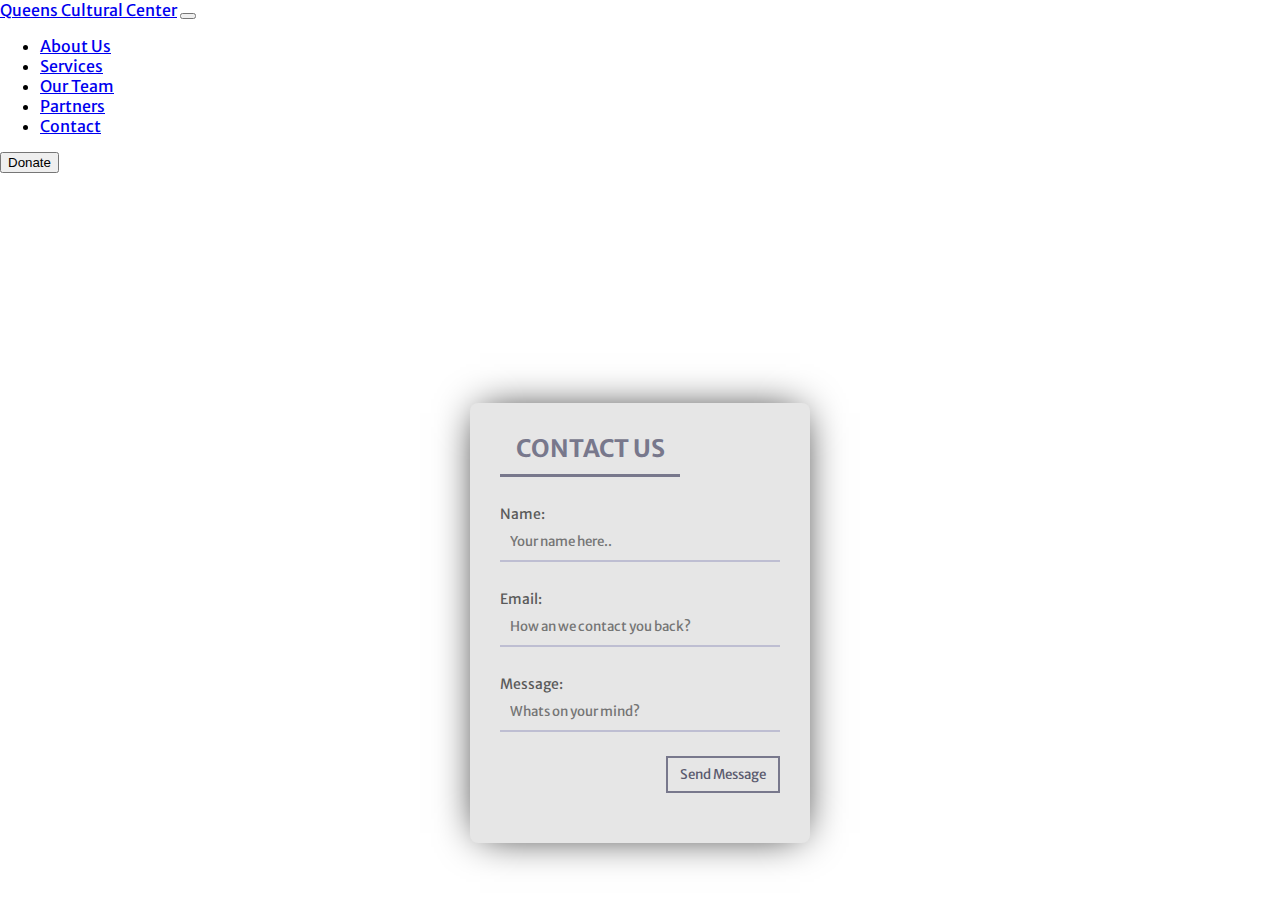
==== contact.html @ 24ef7c6c "Saving yeet" ====
<!DOCTYPE <!DOCTYPE html>
<html>

<head>
    <title>QCC</title>
    <!--boostrap-->
    <link rel="stylesheet" href="https://stackpath.bootstrapcdn.com/bootstrap/4.1.3/css/bootstrap.min.css" integrity="sha384-MCw98/SFnGE8fJT3GXwEOngsV7Zt27NXFoaoApmYm81iuXoPkFOJwJ8ERdknLPMO" crossorigin="anonymous">
    <link rel="stylesheet" href="https://maxcdn.bootstrapcdn.com/font-awesome/4.6.3/css/font-awesome.min.css">
    <!--Font awesome -->
    <link rel="stylesheet" href="https://use.fontawesome.com/releases/v5.4.1/css/all.css" integrity="sha384-5sAR7xN1Nv6T6+dT2mhtzEpVJvfS3NScPQTrOxhwjIuvcA67KV2R5Jz6kr4abQsz" crossorigin="anonymous">
    <!-- Google Font-->
    <link href="https://fonts.googleapis.com/css?family=Merriweather+Sans:400,400i,700,900|Nunito" rel="stylesheet">
    <link href="https://fonts.googleapis.com/css?family=Vast+Shadow" rel="stylesheet">
    <!--External Link-->
    <link rel="stylesheet" type="text/css" href="style.css">
</head>
<!--Navigation-->
<nav class="navbar navbar-expand-lg fixed-top navbar-dark bg-dark">
    <a href="index.html" class="navbar-brand">Queens Cultural Center</a>
    <button class="navbar-toggler" type="button" data-toggle="collapse" data-target="#navbarNav" aria-controls="navbarNav" aria-expanded="false" aria-label="Toggle navigation">
            <span class="navbar-toggler-icon"></span>
          </button>
    <div class="collapse navbar-collapse" id="navbarNav">
        <ul class="navbar-nav ml-auto">
            <li class="nav-item"><a href="#about" class="nav-link">About Us</a></li>
            <li class="nav-item"><a href="#services" class="nav-link">Services</a></li>
            <li class="nav-item"><a href="#team" class="nav-link">Our Team</a></li>
            <li class="nav-item"><a href="#partners" class="nav-link">Partners</a></li>
            <li class="nav-item"><a href="contact.html" class="nav-link">Contact</a></li>
        </ul>
        <a href="donate.html" class="nav-link"><button class="btn btn-success">Donate</button></a>
    </div>
</nav>

<div class="contactus" id="contactus">
    
<form class="form">
    <h2>CONTACT US</h2>
    <p type="Name:"><input placeholder="Your name here.."></input>
    </p>
    <p type="Email:"><input placeholder="How an we contact you back? "></input>
    </p>
    <p type="Message:"><input placeholder="Whats on your mind?"></input>
    </p>
    <button onclick="home()">Send Message</button>
    </div>
</form>
</html>
---- style.css ----
* {
  box-sizing: border-box;
}

h2 {
    text-align:center !important;
    margin: 1em;
    font-family: "Merriweather Sans", sans-serif;
}
nav {
  font-family: "Merriweather Sans", sans-serif;
}
body {
  padding-top: -70px;
}
.container {
    padding: 1%;
}
/*About Us*/
.about {
    margin-bottom: 2em;
    text-align: center;
}


/*Services*/
#services{
    text-align:center;
    padding:10px;
}
#services a{
  color:white !important;
}
.flip-card {
  height:200px;
  perspective: 1000px; /* Remove this if you don't want the 3D effect */
  margin-bottom: 20px;
}

/* This container is needed to position the front and back side */
.flip-card-inner {
  position: relative;
  width: 100%;
  height: 100%;
  text-align: center;
  transition: transform 1s;
  transform-style: preserve-3d;
 
}

/* Do an horizontal flip when you move the mouse over the flip box container */
.flip-card:hover .flip-card-inner {
  transform: rotateY(180deg);
}

/* Position the front and back side */
.flip-card-front, .flip-card-back {
  position: absolute;
  width: 100%;
  height: 200px;
  backface-visibility: hidden;
  border:2px solid ;
}

/* Style the front side (fallback if image is missing) */
.flip-card-front {
  background-color: #fff;
  color: black;
}

/* Style the back side */
.flip-card-back {
  background-color: #fff;
  transform: rotateY(180deg);
}

/* Carousel */
body,
#slider,
.wrap,
.slide-content {
  margin: 0;
  padding: 0;
  font-family: "Nunito", Helvetica, sans-serif;
  width: 100%;
  height: 100vh;
  overflow-x: hidden;
}

.wrap {
  position: relative;
}

.slide {
  background-size: cover;
  background-position: center;
  background-repeat: no-repeat;
}

.slide1 {
  background-image: url("https://i.postimg.cc/Zq1jtV8g/pexels-photo-1604991.jpg");
}
.slide2 {
  background-image: url("https://i.postimg.cc/tgRzXk48/md-duran-628447-unsplash.jpg");
}
.slide3 {
  background-image: url("https://i.postimg.cc/HLLQGLSg/nicole-honeywill-703542-unsplash.jpg");
}

.slide-content {
  display: flex;
  flex-direction: column;
  justify-content: center;
  align-items: center;
  text-align: center;
}

.slide-content span {
  font-size: 5rem;
  color: #000;
  font-family: 'Vast Shadow', cursive;
  text-shadow:
		-2px -1px 0 #fff,
		2px -1px 0 #fff,
		-2px 1px 0 #fff,
		2px 1px 0 #fff;
 /* background-color: #cfc ;
  padding: 0.5%;
  border: 1px solid green ;
  opacity: 0.9;
  */
}

.arrow {
  cursor: pointer;
  position: absolute;
  top: 50%;
  margin-top: -35px;
  width: 0;
  height: 0;
  border-style: solid;
}

#arrow-left {
  border-width: 30px 40px 30px 0;
  border-color: transparent #fff transparent transparent;
  left: 0;
  margin-left: 30px;
}

#arrow-right {
  border-width: 30px 0 30px 40px;
  border-color: transparent transparent transparent #fff;
  right: 0;
  margin-right: 30px;
}


/*Footer*/

.footer p{
    color: white;
}
.footer {
    color: white;
    text-align: left;
}

/* Partners */
.partner {
    width: 25em;
    height: 8em;
}

.partners h2{
  font-family: 'Merriweather Sans', cursive;
}
.partners {
    margin-top: 0em;
  
}

.partners .col-md-4{
  margin-right: 40px;
}
/*Exhibits*/
#exhibits h2{
  text-align: center;
  font-family: 'Merriweather Sans', cursive;
}
#exhibit p{
  font-family: 'Noto Sans SC', sans-serif;
}
strong{
  font-family: 'Merriweather Sans', sans-serif;
}
#exhibit img{
  width:200px;
  height:150px;
}

/*Contact Us*/
.form {
    width: 340px;
    height: 440px;
    background: #e6e6e6;
    border-radius: 8px;
    box-shadow: 0 0 40px -10px #000;
    margin: calc(50vh - 220px) auto;
    padding: 20px 30px;
    max-width: calc(100vw - 40px);
    box-sizing: border-box;
    font-family: 'Merriweather Sans',
    sans-serif;
    position: relative
}

#contactus h2 {
    margin: 10px 0;
    padding-bottom: 10px;
    width: 180px;
    color: #78788c;
    border-bottom: 3px solid #78788c
}

#contactus input {
    width: 100%;
    padding: 10px;
    box-sizing: border-box;
    background: none;
    outline: none;
    resize: none;
    border: 0;
    font-family: 'Merriweather Sans', sans-serif;
    transition: all .3s;
    border-bottom: 2px solid #bebed2
}

#contactus input:focus {
    border-bottom: 2px solid #78788c
}

#contactus p:before {
    content: attr(type);
    display: block;
    margin: 28px 0 0;
    font-size: 14px;
    color: #5a5a5a
}

#contactus button {
    float: right;
    padding: 8px 12px;
    margin: 8px 0 0;
    font-family: 'Merriweather Sans', sans-serif;
    border: 2px solid #78788c;
    background: #e6e6e6;
    color: #5a5a6e;
    cursor: pointer;
    transition: all .3s
}

#contactus button:hover {
    background: #78788c;
    color: #fff
}

#contactus div {
    content: 'Hi';
    position: absolute;
    bottom: -15px;
    right: -20px;
    background: #50505a;
    color: #fff;
    width: 320px;
    padding: 16px 4px 16px 0;
    border-radius: 6px;
    font-size: 13px;
    box-shadow: 10px 10px 40px -14px #000
}

#contactus span {
    margin: 0 5px 0 15px
}
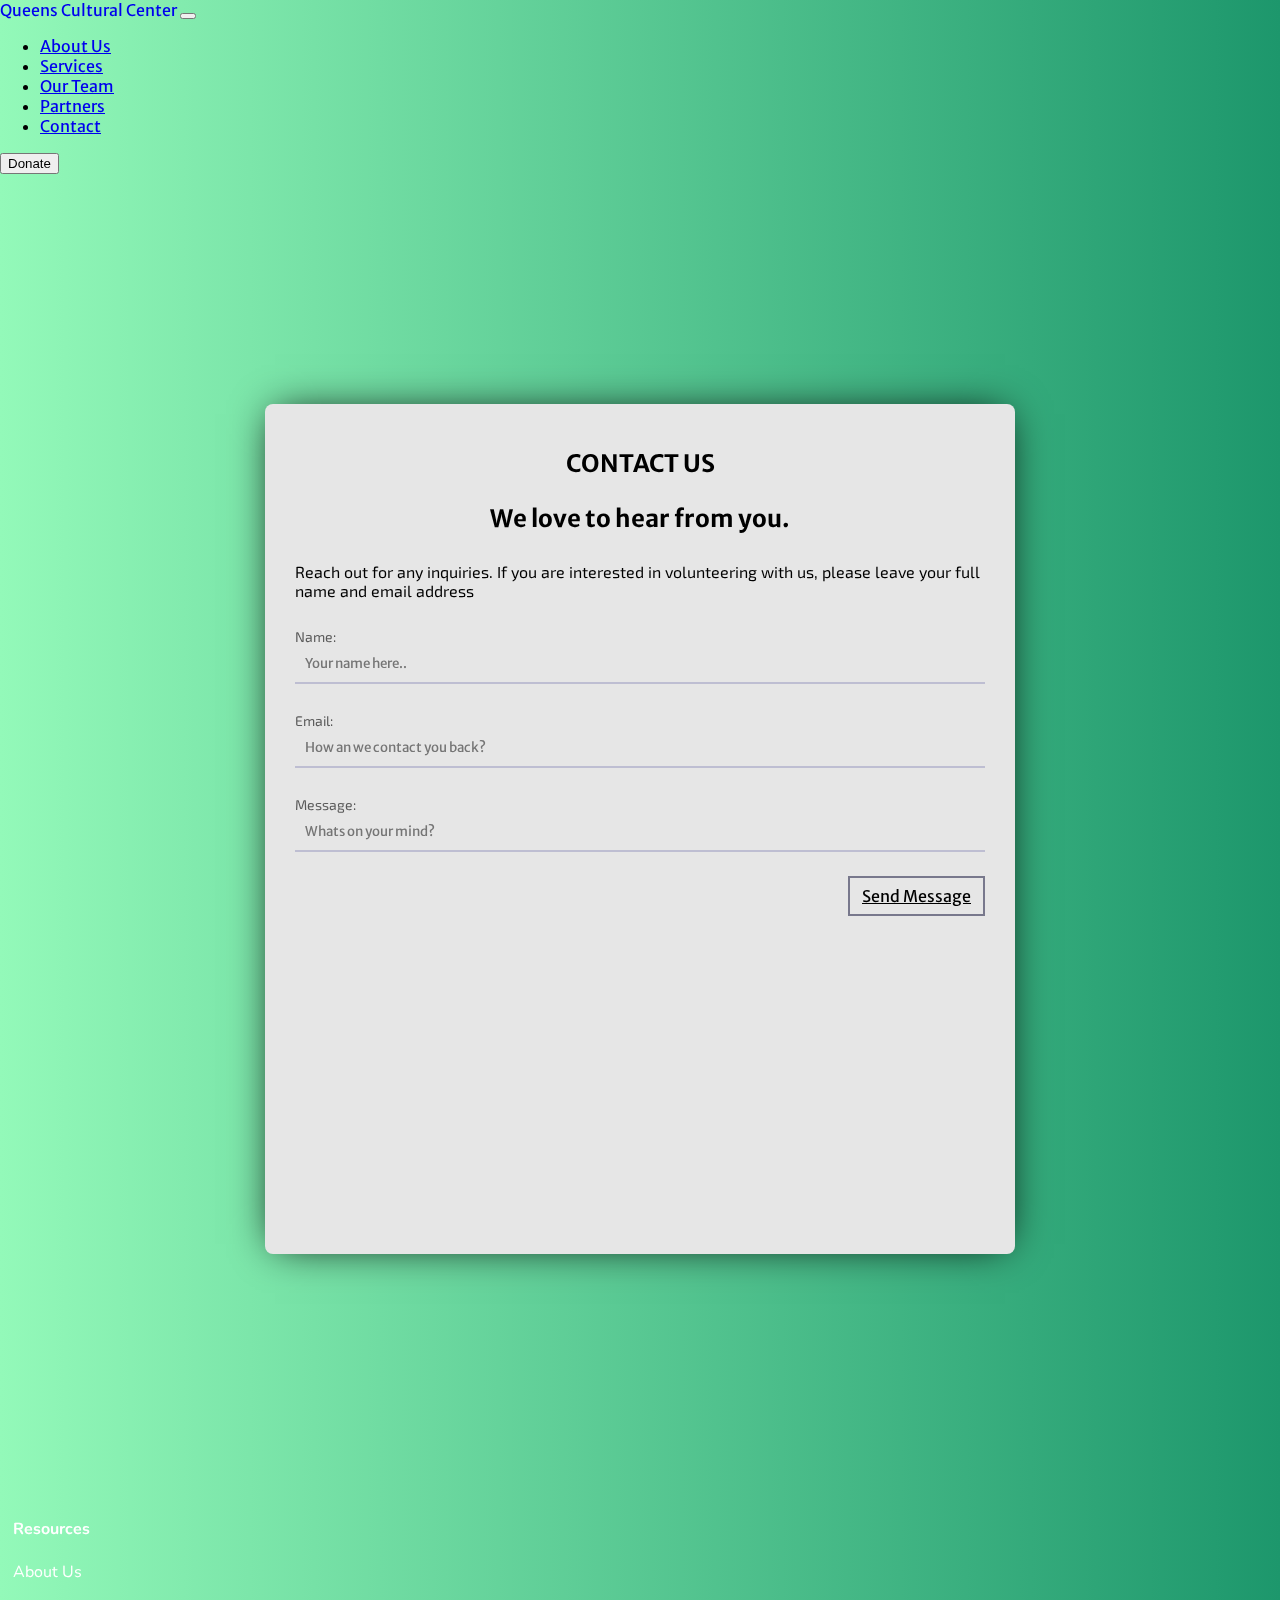
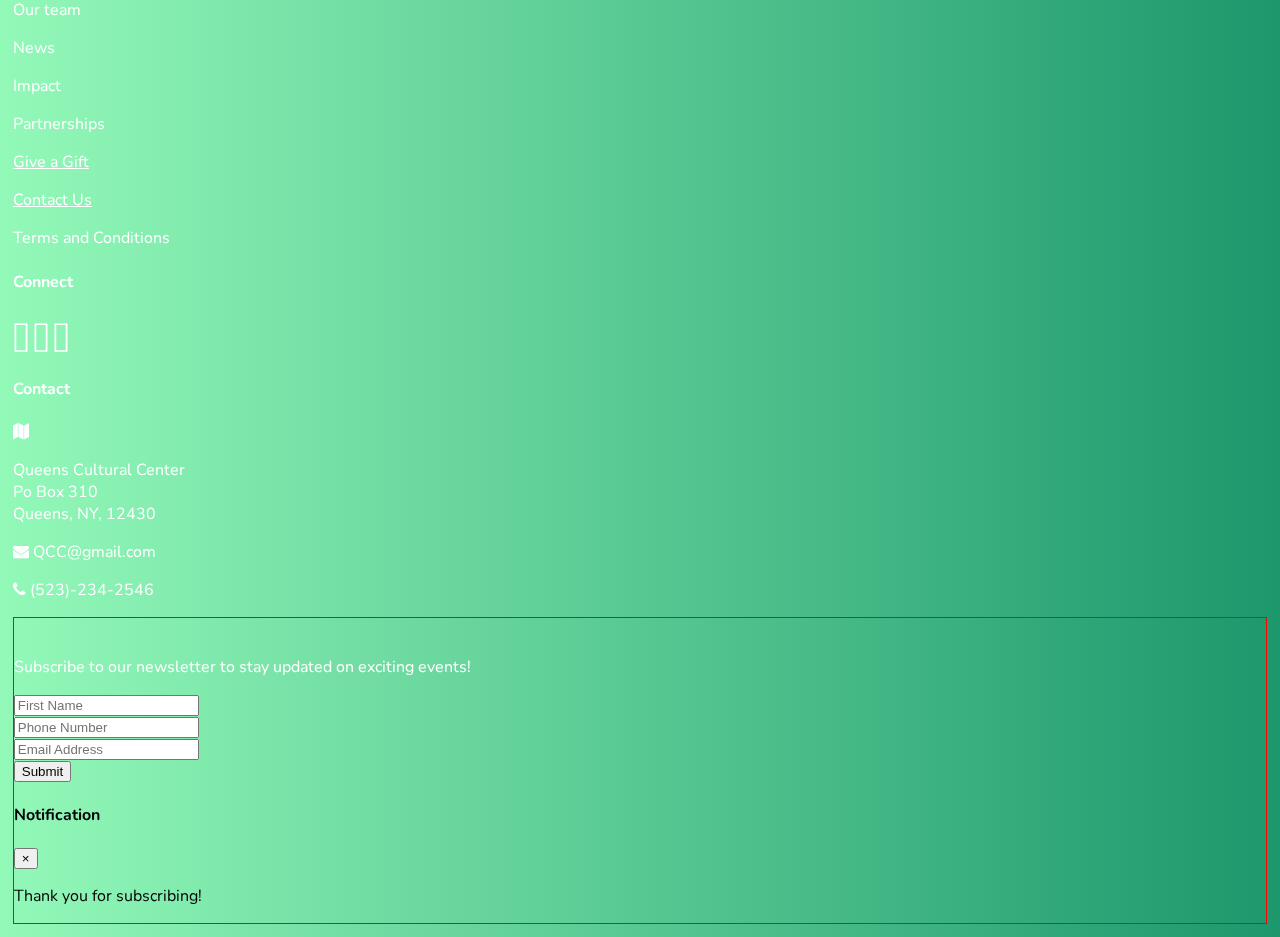
==== commit 92149f08: "donate draft" ====
--- a/contact.html
+++ b/contact.html
@@ -1,4 +1,4 @@
-<!DOCTYPE <!DOCTYPE html>
+<!DOCTYPE html>
 <html>
 
 <head>
@@ -11,38 +11,109 @@
     <!-- Google Font-->
     <link href="https://fonts.googleapis.com/css?family=Merriweather+Sans:400,400i,700,900|Nunito" rel="stylesheet">
     <link href="https://fonts.googleapis.com/css?family=Vast+Shadow" rel="stylesheet">
+    <link href="https://fonts.googleapis.com/css?family=Exo+2:600" rel="stylesheet">
     <!--External Link-->
     <link rel="stylesheet" type="text/css" href="style.css">
 </head>
-<!--Navigation-->
-<nav class="navbar navbar-expand-lg fixed-top navbar-dark bg-dark">
-    <a href="index.html" class="navbar-brand">Queens Cultural Center</a>
-    <button class="navbar-toggler" type="button" data-toggle="collapse" data-target="#navbarNav" aria-controls="navbarNav" aria-expanded="false" aria-label="Toggle navigation">
+
+<body class="backgroundColour">
+    <!--Navigation-->
+    <nav class="navbar navbar-expand-lg fixed-top navbar-dark bg-dark">
+        <a href="index.html" class="navbar-brand">Queens Cultural Center</a>
+        <button class="navbar-toggler" type="button" data-toggle="collapse" data-target="#navbarNav" aria-controls="navbarNav" aria-expanded="false" aria-label="Toggle navigation">
             <span class="navbar-toggler-icon"></span>
           </button>
-    <div class="collapse navbar-collapse" id="navbarNav">
-        <ul class="navbar-nav ml-auto">
-            <li class="nav-item"><a href="#about" class="nav-link">About Us</a></li>
-            <li class="nav-item"><a href="#services" class="nav-link">Services</a></li>
-            <li class="nav-item"><a href="#team" class="nav-link">Our Team</a></li>
-            <li class="nav-item"><a href="#partners" class="nav-link">Partners</a></li>
-            <li class="nav-item"><a href="contact.html" class="nav-link">Contact</a></li>
-        </ul>
-        <a href="donate.html" class="nav-link"><button class="btn btn-success">Donate</button></a>
+        <div class="collapse navbar-collapse" id="navbarNav">
+            <ul class="navbar-nav ml-auto">
+                <li class="nav-item"><a href="#about" class="nav-link">About Us</a></li>
+                <li class="nav-item"><a href="#services" class="nav-link">Services</a></li>
+                <li class="nav-item"><a href="#team" class="nav-link">Our Team</a></li>
+                <li class="nav-item"><a href="#partners" class="nav-link">Partners</a></li>
+                <li class="nav-item"><a href="contact.html" class="nav-link">Contact</a></li>
+            </ul>
+            <a href="donate.html" class="nav-link"><button class="btn btn-success">Donate</button></a>
+        </div>
+    </nav>
+
+    <div id="contactus">
+    <img id="backgroundimage" src="https://www.tripsavvy.com/thmb/2Vu-qzpKFA5lOaHjBkcj-Ft8VZo=/960x0/filters:no_upscale():max_bytes(150000):strip_icc()/GettyImages-543161531-599e915d6f53ba00103ae5b0.jpg" border="0" alt="">
+        <form class="form">
+            <h2>CONTACT US</h2>
+            <strong><h2>We love to hear from you.</h2></strong>
+            <p>
+                Reach out for any inquiries. If you are interested in volunteering with us, please leave your full name and email address
+            </p>
+            <p type="Name:"><input placeholder="Your name here.."></input>
+            </p>
+            <p type="Email:"><input placeholder="How an we contact you back? "></input>
+            </p>
+            <p type="Message:"><input placeholder="Whats on your mind?"></input>
+            </p>
+            <a class="message" href="#">Send Message</a>
     </div>
-</nav>
+    </form>
+    <script type="text/javascript" src="javascript.js"></script>
+    
+<!--Footer-->
+    <div class="footer footer-dark bg-dark" id="footer">
+        <div class="container">
+            <div class="row">
+                <div class="col-lg-3 col-md-3">
+                    <h4>Resources</h4>
+                    <p>About Us</p>
+                    <p>Our team</p>
+                    <p>News</p>
+                    <p>Impact</p>
+                    <p>Partnerships</p>
+                    <p><a href="donate.html">Give a Gift</a></p>
+                    <p><a href="contact.html">Contact Us</a></p>
+                    <p>Terms and Conditions</p>
+                </div>
+                <div class="col-lg-2 col-md-2">
+                    <h4>Connect</h4>
+                    <p>
+                        <i class="fab fa-facebook-f fa-2x"></i>
+                        <i class="fab fa-twitter fa-2x"></i>
+                        <i class="fab fa-linkedin fa-2x"></i>
+                    </p>
+                </div>
+                <div class="col-lg-3 col-md-3">
+                    <h4>Contact</h4>
+                    <i class="fa fa-map"></i>
+                    <p>
+                        Queens Cultural Center
+                        <br> Po Box 310</br>
+                        Queens, NY, 12430
+                    </p>
+                    <p><i class="fa fa-envelope"></i> QCC@gmail.com</p>
+                    <p><i class="fa fa-phone"></i> (523)-234-2546</p>
+                </div>
+                <div class="boxed col-lg-4 col-md-4"><br>
+                    <p>Subscribe to our newsletter to stay updated on exciting events!</p>
+                    <input id="First Name" type="text" class="form-control" placeholder="First Name" aria-label="" area-describedby="basic-addon1"><br>
+                    <input id="phone num" type="text" class="form-control" placeholder="Phone Number" aria-label="" area-describedby="basic-addon1"><br>
+                    <input id="Email" type="text" class="form-control" placeholder="Email Address" aria-label="" area-describedby="basic-addon1"><br>
+                    <div class="input-group-append">
+                        <button class="btn btn-primary" type="button" data-toggle="modal" data-target="#myModal" onClick="clearText();">Submit</button>
+                    </div>
+                    <div class="modal fade" id="myModal">
+                        <div class="modal-dialog">
+                            <div class="modal-content">
+                                <div class="modal-header">
+                                    <h4 class="modal-title">Notification</h4>
+                                    <button type="button" class="close" data-dismiss="modal">&times;</button>
+                                </div>
+                                <div class="modal-body">
+                                    <p>Thank you for subscribing!</p>
+                                </div>
+                            </div>
+                        </div>
+                    </div>
+                </div>
+            </div>
+        </div>
+    </div>
 
-<div class="contactus" id="contactus">
-    
-<form class="form">
-    <h2>CONTACT US</h2>
-    <p type="Name:"><input placeholder="Your name here.."></input>
-    </p>
-    <p type="Email:"><input placeholder="How an we contact you back? "></input>
-    </p>
-    <p type="Message:"><input placeholder="Whats on your mind?"></input>
-    </p>
-    <button onclick="home()">Send Message</button>
-    </div>
-</form>
+</body>
+
 </html>
--- a/style.css
+++ b/style.css
@@ -3,41 +3,65 @@
 }
 
 h2 {
-    text-align:center !important;
-    margin: 1em;
-    font-family: "Merriweather Sans", sans-serif;
-}
+  text-align: center !important;
+  margin: 1em;
+  font-family: "Merriweather Sans", sans-serif;
+}
+a:hover {
+  text-decoration: none;
+}
+
 nav {
   font-family: "Merriweather Sans", sans-serif;
 }
+
 body {
   padding-top: -70px;
 }
+
 .container {
-    padding: 1%;
-}
+  padding: 1%;
+}
+
 /*About Us*/
+.about h2{
+background-color: #DF2740;
+color:#fff;
+}
 .about {
-    margin-bottom: 2em;
-    text-align: center;
-}
-
+  margin-bottom: 2em;
+  text-align: center;
+}
+
+.about p{
+  font-size: 25px;
+  font-family: 'Merriweather', serif;
+}
 
 /*Services*/
-#services{
-    text-align:center;
-    padding:10px;
-}
-#services a{
-  color:white !important;
-}
+
+#services {
+  text-align: center;
+  padding: 10px;
+}
+
+#services a {
+  color: white !important;
+}
+
 .flip-card {
-  height:200px;
-  perspective: 1000px; /* Remove this if you don't want the 3D effect */
+  height: 200px;
+  perspective: 1000px;
+  /* Remove this if you don't want the 3D effect */
   margin-bottom: 20px;
 }
 
+#serviceHeader{
+  background-color:#23788A;
+  color:#fff;
+}
 /* This container is needed to position the front and back side */
+
 .flip-card-inner {
   position: relative;
   width: 100%;
@@ -45,36 +69,44 @@
   text-align: center;
   transition: transform 1s;
   transform-style: preserve-3d;
- 
+
 }
 
 /* Do an horizontal flip when you move the mouse over the flip box container */
+
 .flip-card:hover .flip-card-inner {
   transform: rotateY(180deg);
 }
 
 /* Position the front and back side */
-.flip-card-front, .flip-card-back {
+
+.flip-card-front,
+.flip-card-back {
   position: absolute;
   width: 100%;
   height: 200px;
   backface-visibility: hidden;
-  border:2px solid ;
+  border: 2px solid;
+  
 }
 
 /* Style the front side (fallback if image is missing) */
+
 .flip-card-front {
   background-color: #fff;
   color: black;
 }
 
 /* Style the back side */
+
 .flip-card-back {
   background-color: #fff;
   transform: rotateY(180deg);
 }
 
+
 /* Carousel */
+
 body,
 #slider,
 .wrap,
@@ -100,9 +132,11 @@
 .slide1 {
   background-image: url("https://i.postimg.cc/Zq1jtV8g/pexels-photo-1604991.jpg");
 }
+
 .slide2 {
   background-image: url("https://i.postimg.cc/tgRzXk48/md-duran-628447-unsplash.jpg");
 }
+
 .slide3 {
   background-image: url("https://i.postimg.cc/HLLQGLSg/nicole-honeywill-703542-unsplash.jpg");
 }
@@ -119,16 +153,10 @@
   font-size: 5rem;
   color: #000;
   font-family: 'Vast Shadow', cursive;
-  text-shadow:
-		-2px -1px 0 #fff,
-		2px -1px 0 #fff,
-		-2px 1px 0 #fff,
-		2px 1px 0 #fff;
- /* background-color: #cfc ;
-  padding: 0.5%;
-  border: 1px solid green ;
-  opacity: 0.9;
-  */
+  text-shadow: -2px -1px 0 #fff,
+  2px -1px 0 #fff,
+  -2px 1px 0 #fff,
+  2px 1px 0 #fff;
 }
 
 .arrow {
@@ -155,131 +183,324 @@
   margin-right: 30px;
 }
 
+/*team*/
+#member{
+    width:300px;
+    height:300px;
+    display:inline-block;
+    position:relative;
+    transition:.3s;
+}
+
+#member img{
+    width:100%;
+    height:100%;
+    transition:.3s;
+    border-radius:4px;
+}
+
+#member:hover img{
+    filter:blur(2px);
+    box-shadow:0 0 16px cyan;
+}
+
+#member :not(img){
+    position:absolute;
+    z-index:1;
+    top:30%;
+    width:100%;
+    text-align:center;
+    color:#CD3413;
+    opacity:0;
+    transition:.3s;
+}
+
+#member:hover :not(img){
+    opacity:1;
+}
+
+#member h3{
+    right:10px;
+}
+#member h4{
+    top:50px;
+    right:10px;
+}
+
+
 
 /*Footer*/
 
-.footer p{
-    color: white;
+.footer p {
+  color: white;
+}
+
+.footer a{
+  color:#fff;
 }
 .footer {
-    color: white;
-    text-align: left;
-}
+  color: white;
+  text-align: left;
+}
+#footer .boxed {
+  border: 1px solid red;
+}
+
 
 /* Partners */
-.partner {
-    width: 25em;
-    height: 8em;
-}
-
-.partners h2{
+
+.partners {
+  background-color: green;
+}
+
+.partners h2 {
   font-family: 'Merriweather Sans', cursive;
-}
+  color: #fff;
+  background-color: #914a2b;
+  text-align: center !important;
+}
+
+.partners img{
+  width: 250px;
+  height: 250px;
+  opacity: 0.6;
+  cursor: pointer;
+  margin: 10px ;
+  transition: all 500ms ease-in-out;
+}
+
 .partners {
-    margin-top: 0em;
-  
-}
-
-.partners .col-md-4{
-  margin-right: 40px;
-}
+  margin-top: 7em;
+  margin-bottom: 7em;
+
+}
+
+.partners img:hover{
+  opacity: 1.0;
+}
+
+
+
+
+
 /*Exhibits*/
-#exhibits h2{
+
+#exhibits h2 {
   text-align: center;
   font-family: 'Merriweather Sans', cursive;
 }
-#exhibit p{
+
+#exhibit p {
   font-family: 'Noto Sans SC', sans-serif;
 }
-strong{
+
+strong {
   font-family: 'Merriweather Sans', sans-serif;
 }
-#exhibit img{
-  width:200px;
-  height:150px;
+
+#exhibit img {
+  width: 200px;
+  height: 150px;
 }
 
 /*Contact Us*/
+.backgroundColour {
+  background: #1D976C;  /* fallback for old browsers */
+  background: -webkit-linear-gradient(to right, #93F9B9, #1D976C);  /* Chrome 10-25, Safari 5.1-6 */
+  background: linear-gradient(to right, #93F9B9, #1D976C); /* W3C, IE 10+/ Edge, Firefox 16+, Chrome 26+, Opera 12+, Safari 7+ */
+
+}
 .form {
-    width: 340px;
-    height: 440px;
-    background: #e6e6e6;
-    border-radius: 8px;
-    box-shadow: 0 0 40px -10px #000;
-    margin: calc(50vh - 220px) auto;
-    padding: 20px 30px;
-    max-width: calc(100vw - 40px);
-    box-sizing: border-box;
-    font-family: 'Merriweather Sans',
-    sans-serif;
-    position: relative
-}
-
-#contactus h2 {
-    margin: 10px 0;
-    padding-bottom: 10px;
-    width: 180px;
-    color: #78788c;
-    border-bottom: 3px solid #78788c
+  width: 750px;
+  height: 850px;
+  background: #e6e6e6;
+  border-radius: 8px;
+  box-shadow: 0 0 40px -10px #000;
+  margin: calc(50vh - 220px) auto;
+  padding: 20px 30px;
+  max-width: calc(100vw - 40px);
+  box-sizing: border-box;
+  font-family: 'Exo 2', bold, sans-serif;
+  position: relative
+}
+
+ h2 #contactus {
+  margin: 10px 0;
+  padding-bottom: 10px;
+  width: 180px;
+  color: #78788c;
+  border-bottom: 3px solid #78788c
 }
 
 #contactus input {
-    width: 100%;
-    padding: 10px;
-    box-sizing: border-box;
-    background: none;
-    outline: none;
-    resize: none;
-    border: 0;
-    font-family: 'Merriweather Sans', sans-serif;
-    transition: all .3s;
-    border-bottom: 2px solid #bebed2
+  width: 100%;
+  padding: 10px;
+  box-sizing: border-box;
+  background: none;
+  outline: none;
+  resize: none;
+  border: 0;
+  font-family: 'Merriweather Sans', sans-serif;
+  transition: all .3s;
+  border-bottom: 2px solid #bebed2
 }
 
 #contactus input:focus {
-    border-bottom: 2px solid #78788c
+  border-bottom: 2px solid #78788c;
 }
 
 #contactus p:before {
-    content: attr(type);
-    display: block;
-    margin: 28px 0 0;
-    font-size: 14px;
-    color: #5a5a5a
-}
-
-#contactus button {
-    float: right;
-    padding: 8px 12px;
-    margin: 8px 0 0;
-    font-family: 'Merriweather Sans', sans-serif;
-    border: 2px solid #78788c;
-    background: #e6e6e6;
-    color: #5a5a6e;
-    cursor: pointer;
-    transition: all .3s
-}
-
-#contactus button:hover {
-    background: #78788c;
-    color: #fff
+  content: attr(type);
+  display: block;
+  margin: 28px 0 0;
+  font-size: 14px;
+  color: #5a5a5a;
+}
+
+.message {
+  float: right;
+  padding: 8px 12px;
+  margin: 8px 0 0;
+  font-family: 'Merriweather Sans', sans-serif;
+  border: 2px solid #78788c;
+  background: #e6e6e6;
+  color: #000;
+  transition: all .3s;
+}
+
+#contactus .message:hover {
+  background: #78788c;
+  color: #e6e6e6;
+  border: 2px solid #78788c;
 }
 
 #contactus div {
-    content: 'Hi';
-    position: absolute;
-    bottom: -15px;
-    right: -20px;
-    background: #50505a;
-    color: #fff;
-    width: 320px;
-    padding: 16px 4px 16px 0;
-    border-radius: 6px;
-    font-size: 13px;
-    box-shadow: 10px 10px 40px -14px #000
+  content: 'Hi';
+  position: absolute;
+  bottom: -15px;
+  right: -20px;
+  background: #50505a;
+  color: #fff;
+  width: 320px;
+  padding: 16px 4px 16px 0;
+  border-radius: 6px;
+  font-size: 13px;
+  box-shadow: 10px 10px 40px -14px #000;
 }
 
 #contactus span {
-    margin: 0 5px 0 15px
-}
-
+  margin: 0 5px 0 15px;
+}
+/*Lectures*/
+#lectures{
+  text-align:center;
+}
+#lectureItem{
+  border:2px solid;
+  margin-right: 4px;
+  margin-bottom: 10px;
+}
+/*Modal*/
+#myModal{
+  color:black;
+}
+#myModal p{
+  color:black;
+}
+/*Donate*/
+#backgroundimage{
+   height: auto;
+   left: 0;
+   margin: 0;
+   min-height: 100%;
+   min-width: 674px;
+   padding: 0;
+   position: fixed;
+   top: 0;
+   width: 100%;
+   z-index: -1;
+}
+
+/*Donate
+.form {
+  width: 600px;
+  height: 750px;
+  background: #e6e6e6;
+  border-radius: 8px;
+  box-shadow: 0 0 40px -10px #000;
+  margin: calc(50vh - 220px) auto;
+  padding: 20px 30px;
+  max-width: calc(100vw - 40px);
+  box-sizing: border-box;
+  font-family: 'Exo 2', bold, sans-serif;
+  position: relative
+}
+
+ h2 #containbox {
+  margin: 10px 0;
+  padding-bottom: 10px;
+  width: 180px;
+  color: #78788c;
+  border-bottom: 3px solid #78788c
+}
+
+#containbox input {
+  width: 100%;
+  padding: 10px;
+  box-sizing: border-box;
+  background: none;
+  outline: none;
+  resize: none;
+  border: 0;
+  font-family: 'Merriweather Sans', sans-serif;
+  transition: all .3s;
+  border-bottom: 2px solid #bebed2
+}
+
+#containbox input:focus {
+  border-bottom: 2px solid #78788c;
+}
+
+#containbox p:before {
+  content: attr(type);
+  display: block;
+  margin: 28px 0 0;
+  font-size: 14px;
+  color: #5a5a5a;
+}
+
+.message {
+  float: right;
+  padding: 8px 12px;
+  margin: 8px 0 0;
+  font-family: 'Merriweather Sans', sans-serif;
+  border: 2px solid #78788c;
+  background: #e6e6e6;
+  color: #000;
+  transition: all .3s;
+}
+
+#containbox .message:hover {
+  background: #78788c;
+  color: #e6e6e6;
+  border: 2px solid #78788c;
+}
+
+#containbox div {
+  content: 'Hi';
+  position: absolute;
+  bottom: -15px;
+  right: -20px;
+  background: #50505a;
+  color: #fff;
+  width: 320px;
+  padding: 16px 4px 16px 0;
+  border-radius: 6px;
+  font-size: 13px;
+  box-shadow: 10px 10px 40px -14px #000;
+}
+
+#containbox span {
+  margin: 0 5px 0 15px;
+}
+*/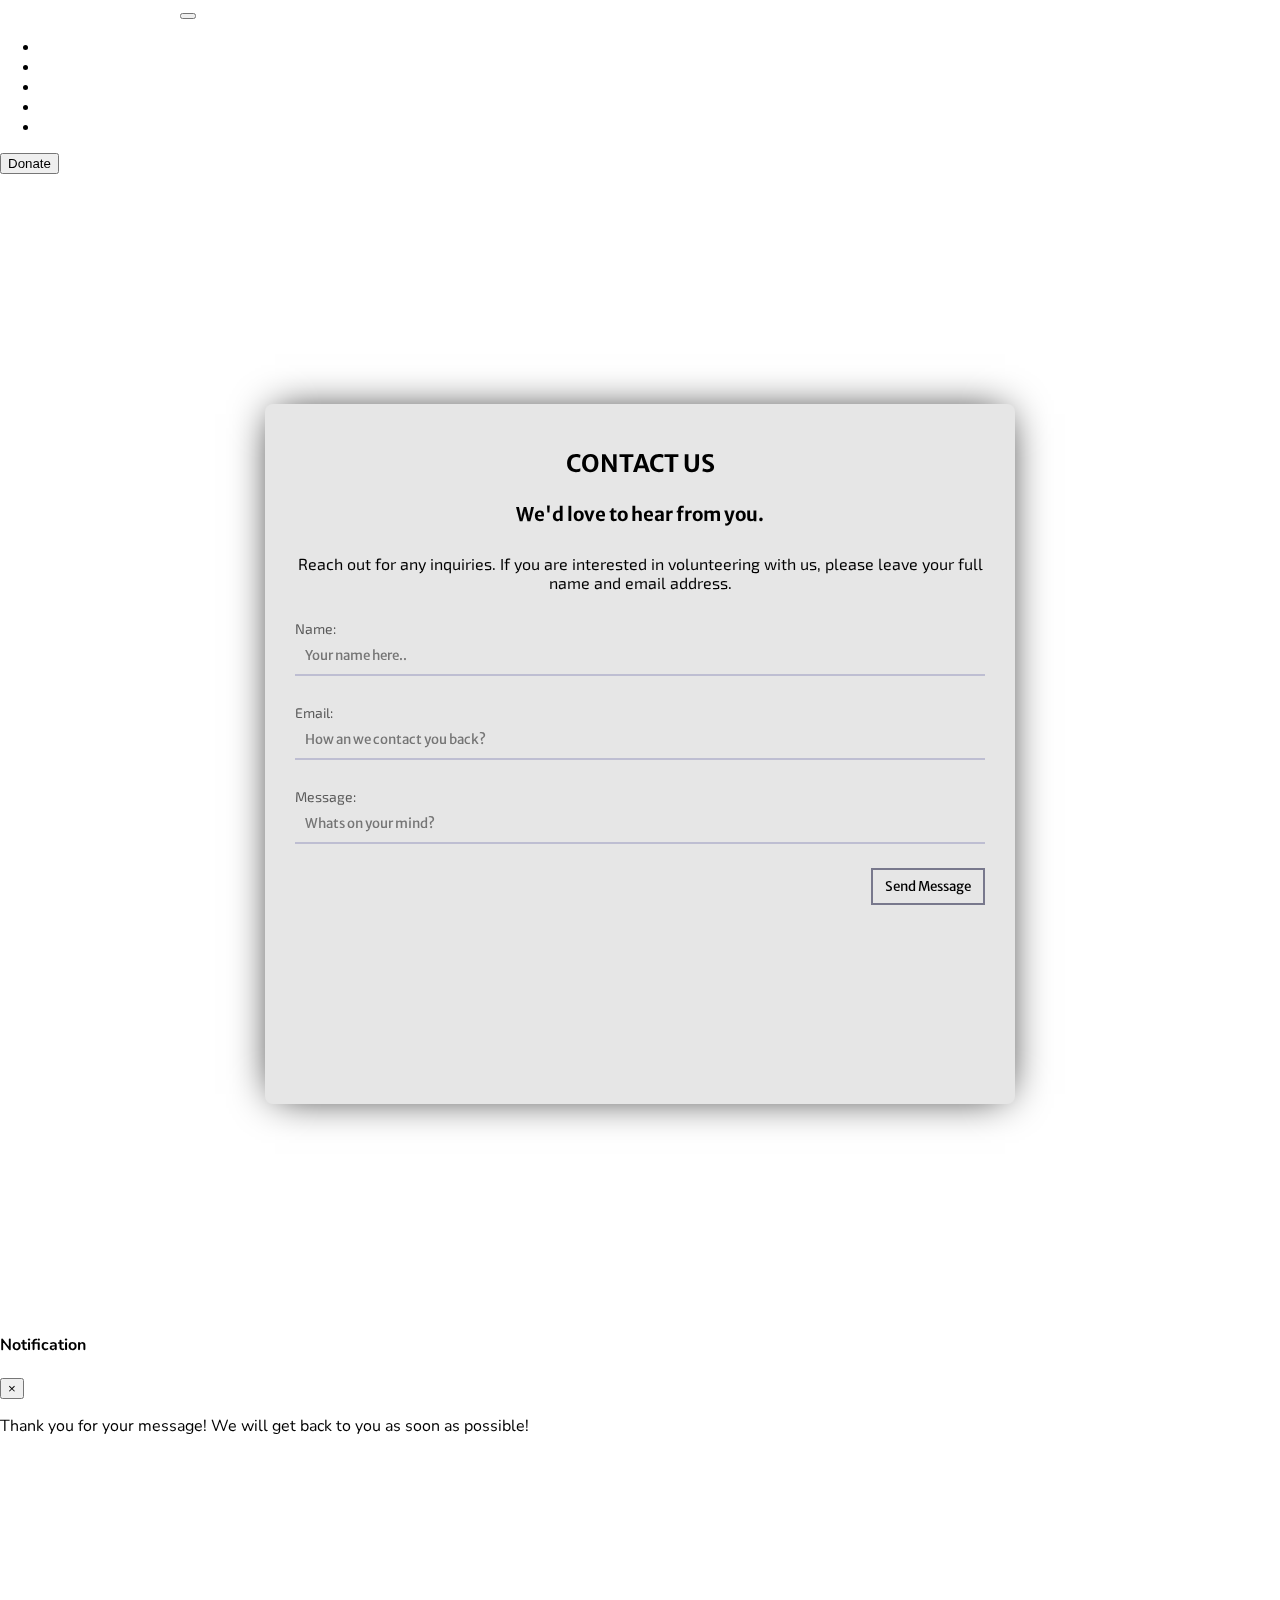
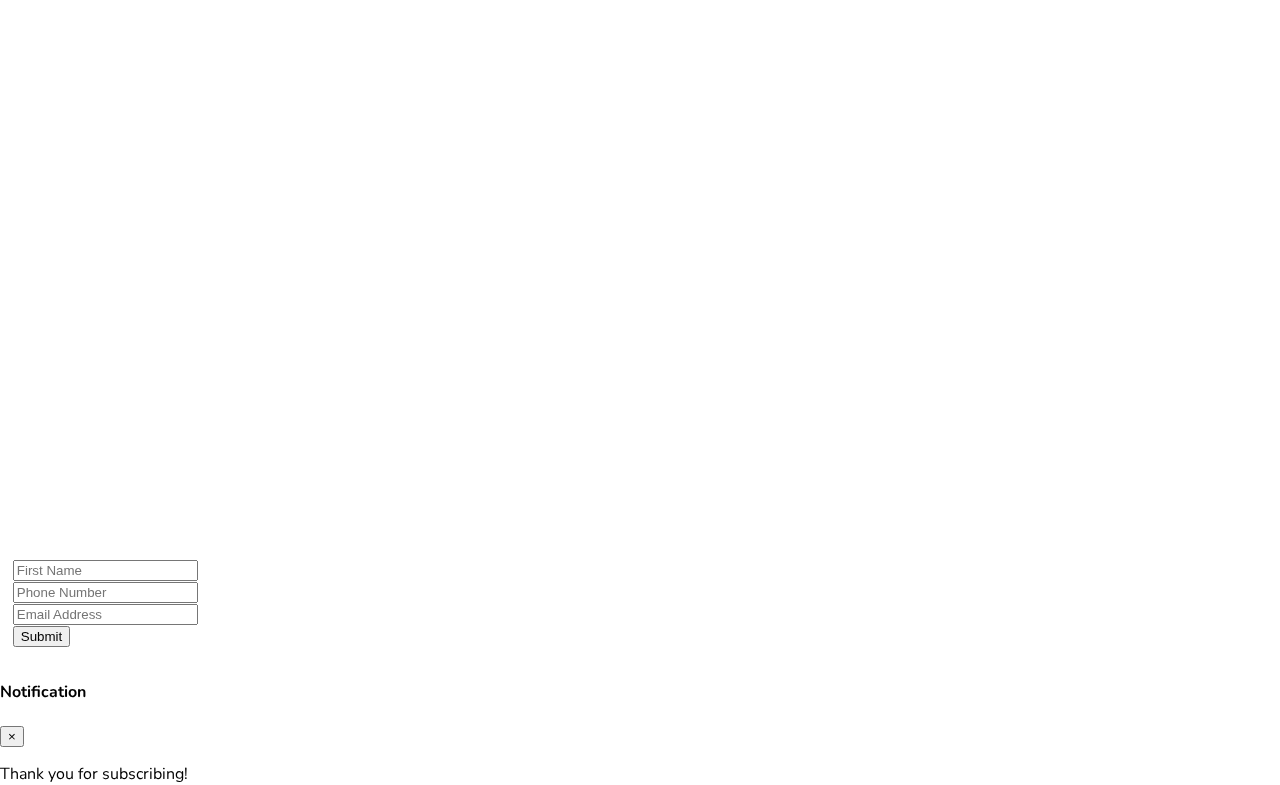
==== commit 4263ad79: "Let's Win This TEAM!" ====
--- a/contact.html
+++ b/contact.html
@@ -16,7 +16,7 @@
     <link rel="stylesheet" type="text/css" href="style.css">
 </head>
 
-<body class="backgroundColour">
+<body>
     <!--Navigation-->
     <nav class="navbar navbar-expand-lg fixed-top navbar-dark bg-dark">
         <a href="index.html" class="navbar-brand">Queens Cultural Center</a>
@@ -25,10 +25,10 @@
           </button>
         <div class="collapse navbar-collapse" id="navbarNav">
             <ul class="navbar-nav ml-auto">
-                <li class="nav-item"><a href="#about" class="nav-link">About Us</a></li>
-                <li class="nav-item"><a href="#services" class="nav-link">Services</a></li>
-                <li class="nav-item"><a href="#team" class="nav-link">Our Team</a></li>
-                <li class="nav-item"><a href="#partners" class="nav-link">Partners</a></li>
+                <li class="nav-item"><a href="index.html#about" class="nav-link">About Us</a></li>
+                <li class="nav-item"><a href="index.html#services" class="nav-link">Services</a></li>
+                <li class="nav-item"><a href="index.html#team" class="nav-link">Our Team</a></li>
+                <li class="nav-item"><a href="index.html#partners" class="nav-link">Partners</a></li>
                 <li class="nav-item"><a href="contact.html" class="nav-link">Contact</a></li>
             </ul>
             <a href="donate.html" class="nav-link"><button class="btn btn-success">Donate</button></a>
@@ -36,84 +36,114 @@
     </nav>
 
     <div id="contactus">
-    <img id="backgroundimage" src="https://www.tripsavvy.com/thmb/2Vu-qzpKFA5lOaHjBkcj-Ft8VZo=/960x0/filters:no_upscale():max_bytes(150000):strip_icc()/GettyImages-543161531-599e915d6f53ba00103ae5b0.jpg" border="0" alt="">
+        <img id="backgroundimage" src="https://www.tripsavvy.com/thmb/2Vu-qzpKFA5lOaHjBkcj-Ft8VZo=/960x0/filters:no_upscale():max_bytes(150000):strip_icc()/GettyImages-543161531-599e915d6f53ba00103ae5b0.jpg" border="0" alt="">
         <form class="form">
             <h2>CONTACT US</h2>
-            <strong><h2>We love to hear from you.</h2></strong>
-            <p>
-                Reach out for any inquiries. If you are interested in volunteering with us, please leave your full name and email address
+            <strong><h3>We'd love to hear from you.</h3></strong>
+            <p style="text-align: center;">
+                Reach out for any inquiries. If you are interested in volunteering with us, please leave your full name and email address.
             </p>
-            <p type="Name:"><input placeholder="Your name here.."></input>
+            <p type="Name:"><input id="Email" placeholder="Your name here.."></input>
             </p>
-            <p type="Email:"><input placeholder="How an we contact you back? "></input>
+            <p type="Email:"><input id="FirstName" placeholder="How an we contact you back? "></input>
             </p>
-            <p type="Message:"><input placeholder="Whats on your mind?"></input>
+            <p type="Message:"><input id="phonenum" placeholder="Whats on your mind?"></input>
             </p>
-            <a class="message" href="#">Send Message</a>
+            <button class="message" type="button" data-toggle="modal" data-target="#myModal" onClick="clearText();">Send Message</button>
+    </div>
+    </div>
+    </div>
+    </div>
+    <div class="modal fade" id="myModal">
+        <div class="modal-dialog">
+            <div class="modal-content">
+                <div class="modal-header">
+                    <h4 class="modal-title">Notification</h4>
+                    <button type="button" class="close" data-dismiss="modal">&times;</button>
+                </div>
+                <div class="modal-body">
+                    <p>Thank you for your message! We will get back to you as soon as possible!</p>
+                </div>
+            </div>
+        </div>
+    </div>
+
     </div>
     </form>
     <script type="text/javascript" src="javascript.js"></script>
-    
-<!--Footer-->
+
+
+
     <div class="footer footer-dark bg-dark" id="footer">
         <div class="container">
             <div class="row">
-                <div class="col-lg-3 col-md-3">
+                <div class="col-lg-4 col-md-3">
                     <h4>Resources</h4>
-                    <p>About Us</p>
-                    <p>Our team</p>
-                    <p>News</p>
-                    <p>Impact</p>
-                    <p>Partnerships</p>
+                    <p><a href="#about">About Us</p>
+                    <p><a href= "#teamHeader">Our team</p>
+                    <p><a href= "#serviceHeader">Services</p>
+                    <p><a href= "#partnerHeader">Partnerships</p>
                     <p><a href="donate.html">Give a Gift</a></p>
                     <p><a href="contact.html">Contact Us</a></p>
-                    <p>Terms and Conditions</p>
                 </div>
-                <div class="col-lg-2 col-md-2">
-                    <h4>Connect</h4>
-                    <p>
-                        <i class="fab fa-facebook-f fa-2x"></i>
-                        <i class="fab fa-twitter fa-2x"></i>
-                        <i class="fab fa-linkedin fa-2x"></i>
-                    </p>
-                </div>
-                <div class="col-lg-3 col-md-3">
+                <div class="col-lg-4 col-md-3">
                     <h4>Contact</h4>
-                    <i class="fa fa-map"></i>
                     <p>
                         Queens Cultural Center
                         <br> Po Box 310</br>
                         Queens, NY, 12430
                     </p>
+                    <h4>Connect</h4>
+                    <p>
+                        <a href="https://www.facebook.com/" target="_blank"><i class="fab fa-facebook-f fa-2x"></i></a>
+                        <a href="https://www.twitter.com/" target="_blank"><i class="fab fa-twitter fa-2x"></i></a>
+                        <a href="https://www.linkedin.com/" target="_blank"><i class="fab fa-linkedin fa-2x"></i></a>
+                    </p>
                     <p><i class="fa fa-envelope"></i> QCC@gmail.com</p>
                     <p><i class="fa fa-phone"></i> (523)-234-2546</p>
                 </div>
-                <div class="boxed col-lg-4 col-md-4"><br>
+                <div class="col-lg-4 col-md-4">
+                    <h4>Subscribe Now!</h4>
                     <p>Subscribe to our newsletter to stay updated on exciting events!</p>
-                    <input id="First Name" type="text" class="form-control" placeholder="First Name" aria-label="" area-describedby="basic-addon1"><br>
-                    <input id="phone num" type="text" class="form-control" placeholder="Phone Number" aria-label="" area-describedby="basic-addon1"><br>
+                    <input id="FirstName" type="text" class="form-control" placeholder="First Name" aria-label="" area-describedby="basic-addon1"><br>
+                    <input id="phonenum" type="text" class="form-control" placeholder="Phone Number" aria-label="" area-describedby="basic-addon1"><br>
                     <input id="Email" type="text" class="form-control" placeholder="Email Address" aria-label="" area-describedby="basic-addon1"><br>
                     <div class="input-group-append">
-                        <button class="btn btn-primary" type="button" data-toggle="modal" data-target="#myModal" onClick="clearText();">Submit</button>
-                    </div>
-                    <div class="modal fade" id="myModal">
-                        <div class="modal-dialog">
-                            <div class="modal-content">
-                                <div class="modal-header">
-                                    <h4 class="modal-title">Notification</h4>
-                                    <button type="button" class="close" data-dismiss="modal">&times;</button>
-                                </div>
-                                <div class="modal-body">
-                                    <p>Thank you for subscribing!</p>
-                                </div>
-                            </div>
-                        </div>
+                        <button class="btn btn-primary" type="button" id="alert" data-toggle="modal" data-target="#myModal-1" onClick="clearText();">Submit</button>
                     </div>
                 </div>
             </div>
         </div>
     </div>
-
+    <div class="modal fade" id="myModal-1">
+        <div class="modal-dialog">
+            <div class="modal-content">
+                <div class="modal-header">
+                    <h4 class="modal-title">Notification</h4>
+                    <button type="button" class="close" data-dismiss="modal">&times;</button>
+                </div>
+                <div class="modal-body">
+                    <p>Thank you for subscribing!</p>
+                </div>
+            </div>
+        </div>
+    </div>
+    <!--jQuery-->
+    <script src="https://code.jquery.com/jquery-3.3.1.slim.min.js" integrity="sha384-q8i/X+965DzO0rT7abK41JStQIAqVgRVzpbzo5smXKp4YfRvH+8abtTE1Pi6jizo" crossorigin="anonymous"></script>
+    <script type="text/javascript" src="javascript.js"></script>
+    <script src="https://code.jquery.com/jquery-3.3.1.slim.min.js" integrity="sha384-q8i/X+965DzO0rT7abK41JStQIAqVgRVzpbzo5smXKp4YfRvH+8abtTE1Pi6jizo" crossorigin="anonymous"></script>
+    <!--Bootstrap-->
+    <script src="https://cdnjs.cloudflare.com/ajax/libs/popper.js/1.14.3/umd/popper.min.js" integrity="sha384-ZMP7rVo3mIykV+2+9J3UJ46jBk0WLaUAdn689aCwoqbBJiSnjAK/l8WvCWPIPm49" crossorigin="anonymous"></script>
+    <script src="https://stackpath.bootstrapcdn.com/bootstrap/4.1.3/js/bootstrap.min.js" integrity="sha384-ChfqqxuZUCnJSK3+MXmPNIyE6ZbWh2IMqE241rYiqJxyMiZ6OW/JmZQ5stwEULTy" crossorigin="anonymous"></script>
+    <!--Javascript-->
+    <script type="text/javascript" src="javascript.js"></script>
+    <script>
+        function clearText() {
+            document.getElementById("Email").value = "";
+            document.getElementById("FirstName").value = "";
+            document.getElementById("phonenum").value = "";
+        }
+    </script>
 </body>
 
 </html>
--- a/style.css
+++ b/style.css
@@ -6,7 +6,20 @@
   text-align: center !important;
   margin: 1em;
   font-family: "Merriweather Sans", sans-serif;
-}
+
+}
+
+h3 {
+  text-align: center;
+}
+
+.align {
+  margin: -20px -50px;
+  position: relative;
+  left: 50%;
+  top:3em;
+}
+
 a:hover {
   text-decoration: none;
 }
@@ -19,23 +32,26 @@
   padding-top: -70px;
 }
 
+.navbar a {
+  color: #fff !important;
+}
+
 .container {
   padding: 1%;
 }
 
 /*About Us*/
-.about h2{
-background-color: #DF2740;
-color:#fff;
-}
+
+#aboutHeader {
+  background-color: #b30000;
+  color: #fff;
+}
+
 .about {
-  margin-bottom: 2em;
-  text-align: center;
-}
-
-.about p{
+  margin-top: 2.6em;
   font-size: 25px;
   font-family: 'Merriweather', serif;
+  text-align: center;
 }
 
 /*Services*/
@@ -43,6 +59,7 @@
 #services {
   text-align: center;
   padding: 10px;
+  margin-bottom: -0.4em;
 }
 
 #services a {
@@ -50,16 +67,18 @@
 }
 
 .flip-card {
+  width: 300px;
   height: 200px;
   perspective: 1000px;
   /* Remove this if you don't want the 3D effect */
-  margin-bottom: 20px;
-}
-
-#serviceHeader{
-  background-color:#23788A;
-  color:#fff;
-}
+  margin-top: 20px;
+}
+
+#serviceHeader {
+  background-color: #4B0082;
+  color: #fff;
+}
+
 /* This container is needed to position the front and back side */
 
 .flip-card-inner {
@@ -69,7 +88,6 @@
   text-align: center;
   transition: transform 1s;
   transform-style: preserve-3d;
-
 }
 
 /* Do an horizontal flip when you move the mouse over the flip box container */
@@ -87,14 +105,17 @@
   height: 200px;
   backface-visibility: hidden;
   border: 2px solid;
-  
 }
 
 /* Style the front side (fallback if image is missing) */
 
 .flip-card-front {
-  background-color: #fff;
   color: black;
+}
+
+#services h2 {
+  position: relative;
+  top: 20%;
 }
 
 /* Style the back side */
@@ -102,6 +123,17 @@
 .flip-card-back {
   background-color: #fff;
   transform: rotateY(180deg);
+  padding-left: 20px;
+  padding-right: 20px;
+  padding-top: 20px;
+}
+
+.shadow {
+  text-shadow: -2px -2px 0 #000,
+  2px -2px 0 #000,
+  -2px 2px 0 #000,
+  2px 2px 0 #000;
+  color: #fff;
 }
 
 
@@ -151,12 +183,19 @@
 
 .slide-content span {
   font-size: 5rem;
-  color: #000;
   font-family: 'Vast Shadow', cursive;
-  text-shadow: -2px -1px 0 #fff,
-  2px -1px 0 #fff,
-  -2px 1px 0 #fff,
-  2px 1px 0 #fff;
+  text-shadow: -2px -2px 0 #000,
+  2px -2px 0 #000,
+  -2px 2px 0 #000,
+  2px 2px 0 #000;
+  color: #fff;
+  margin-top: 1em;
+}
+
+.slide-content p {
+  font-family: "Merriweather", serif;
+  font-size: 3rem;
+  color: #fff;
 }
 
 .arrow {
@@ -184,50 +223,70 @@
 }
 
 /*team*/
-#member{
-    width:300px;
-    height:300px;
-    display:inline-block;
-    position:relative;
-    transition:.3s;
-}
-
-#member img{
-    width:100%;
-    height:100%;
-    transition:.3s;
-    border-radius:4px;
-}
-
-#member:hover img{
-    filter:blur(2px);
-    box-shadow:0 0 16px cyan;
-}
-
-#member :not(img){
-    position:absolute;
-    z-index:1;
-    top:30%;
-    width:100%;
-    text-align:center;
-    color:#CD3413;
-    opacity:0;
-    transition:.3s;
-}
-
-#member:hover :not(img){
-    opacity:1;
-}
-
-#member h3{
-    right:10px;
-}
-#member h4{
-    top:50px;
-    right:10px;
-}
-
-
+
+.format {
+  margin-top: 2.5em;
+}
+
+#team {
+  text-align: center;
+  margin-bottom: 20px;
+}
+
+#member {
+  width: 300px;
+  height: 300px;
+  position: relative;
+  transition: .3s;
+}
+
+#member img {
+  width: 100%;
+  height: 100%;
+  transition: .3s;
+  border-radius: 4px;
+}
+
+#member:hover img {
+  filter: blur(2px);
+  box-shadow: 0 0 16px cyan;
+}
+
+.overlay {
+  position: absolute;
+  z-index: 1;
+  top: 30%;
+  width: 100%;
+  text-align: center;
+  text-shadow: -1px -1px 0 #000,
+  1px -1px 0 #000,
+  -1px 1px 0 #000,
+  1px 1px 0 #000;
+  color: #fff;
+  opacity: 0;
+  transition: .3s;
+  right: 3px;
+}
+
+#member:hover :not(img) {
+  opacity: 1;
+}
+
+#team i {
+  margin-top: 10px;
+  height: 30px;
+  width: 30px;
+  padding: 5px;
+  color: #fff;
+  margin-right: 3px;
+  border-radius: 100%;
+  background-color: #a0db8e;
+}
+
+#teamHeader {
+  background-color: #00cc00;
+  color: #fff;
+}
 
 /*Footer*/
 
@@ -235,52 +294,41 @@
   color: white;
 }
 
-.footer a{
-  color:#fff;
-}
+.footer a {
+  color: #fff;
+}
+
 .footer {
   color: white;
   text-align: left;
 }
-#footer .boxed {
-  border: 1px solid red;
-}
-
 
 /* Partners */
 
-.partners {
-  background-color: green;
-}
-
-.partners h2 {
+#partners {
+  margin-bottom: 2em;
+}
+
+#partnerHeader {
   font-family: 'Merriweather Sans', cursive;
   color: #fff;
   background-color: #914a2b;
   text-align: center !important;
 }
 
-.partners img{
+#partners img {
   width: 250px;
   height: 250px;
   opacity: 0.6;
   cursor: pointer;
-  margin: 10px ;
+  margin: 10px;
   transition: all 500ms ease-in-out;
-}
-
-.partners {
-  margin-top: 7em;
-  margin-bottom: 7em;
-
-}
-
-.partners img:hover{
-  opacity: 1.0;
-}
-
-
-
+  margin-left: 50px;
+}
+
+#partners img:hover {
+  opacity: 1;
+}
 
 
 /*Exhibits*/
@@ -304,15 +352,10 @@
 }
 
 /*Contact Us*/
-.backgroundColour {
-  background: #1D976C;  /* fallback for old browsers */
-  background: -webkit-linear-gradient(to right, #93F9B9, #1D976C);  /* Chrome 10-25, Safari 5.1-6 */
-  background: linear-gradient(to right, #93F9B9, #1D976C); /* W3C, IE 10+/ Edge, Firefox 16+, Chrome 26+, Opera 12+, Safari 7+ */
-
-}
+
 .form {
   width: 750px;
-  height: 850px;
+  height: 700px;
   background: #e6e6e6;
   border-radius: 8px;
   box-shadow: 0 0 40px -10px #000;
@@ -324,7 +367,7 @@
   position: relative
 }
 
- h2 #contactus {
+h2 #contactus {
   margin: 10px 0;
   padding-bottom: 10px;
   width: 180px;
@@ -391,34 +434,54 @@
 #contactus span {
   margin: 0 5px 0 15px;
 }
+
 /*Lectures*/
-#lectures{
-  text-align:center;
-}
-#lectureItem{
-  border:2px solid;
+
+#lectures {
+  text-align: center;
+}
+
+#lectureItem {
+  border: 2px solid;
   margin-right: 4px;
   margin-bottom: 10px;
 }
+
 /*Modal*/
-#myModal{
-  color:black;
-}
-#myModal p{
-  color:black;
-}
+
+#myModal {
+  color: black;
+}
+
+#myModal p {
+  color: black;
+}
+
 /*Donate*/
-#backgroundimage{
-   height: auto;
-   left: 0;
-   margin: 0;
-   min-height: 100%;
-   min-width: 674px;
-   padding: 0;
-   position: fixed;
-   top: 0;
-   width: 100%;
-   z-index: -1;
+
+#backgroundimage {
+  height: auto;
+  left: 0;
+  margin: 0;
+  min-height: 100%;
+  min-width: 674px;
+  padding: 0;
+  position: fixed;
+  top: 0;
+  width: 100%;
+  z-index: -1;
+}
+
+#containbox ul {
+  list-style-type: none;
+}
+
+#containbox li {
+  color: black;
+}
+
+#containbox form {
+  height: 850px;
 }
 
 /*Donate
@@ -503,4 +566,4 @@
 #containbox span {
   margin: 0 5px 0 15px;
 }
-*/+*/
